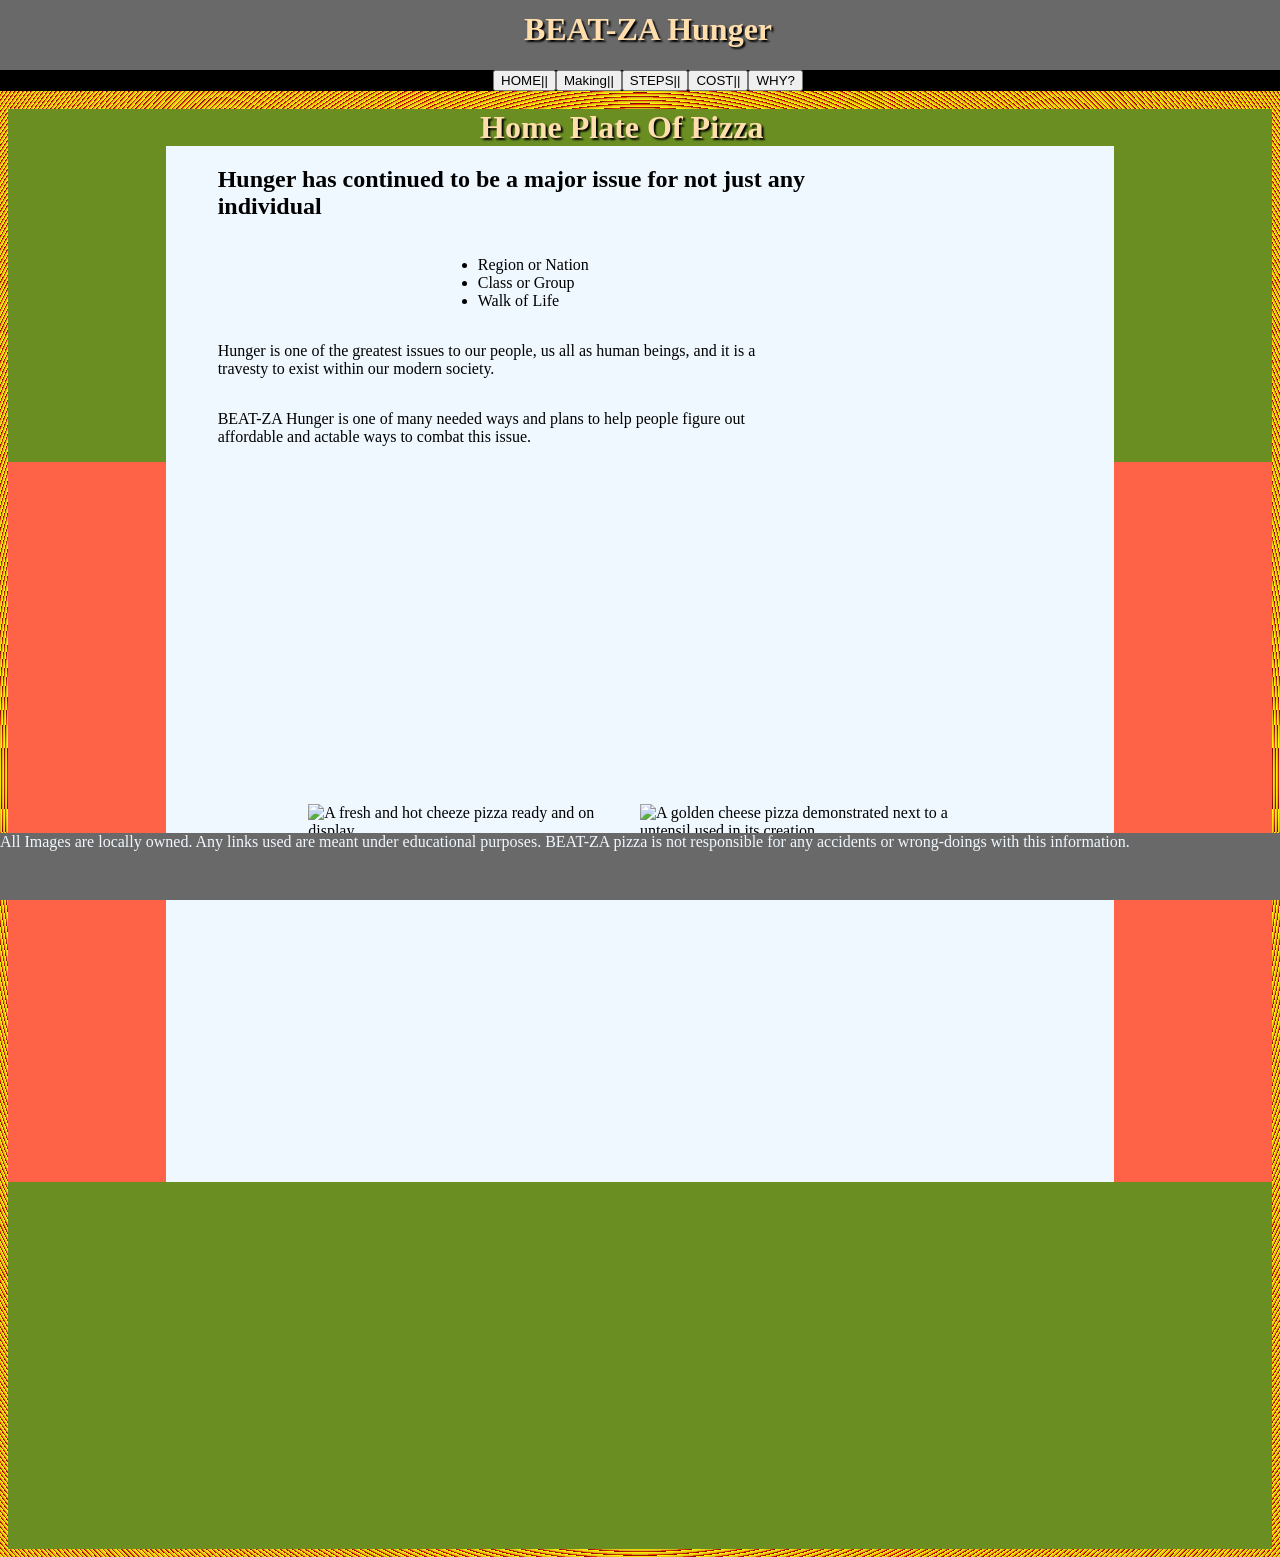
==== index.html @ c9590426 "Add files via upload" ====
<!DOCTYPE html>
<html lang="en-Us">
    <head>
        <meta charset="UTF-8">
        <meta name="viewport" content="width=device-width, initial-scale=1">
        <title>BEAT-ZA Hunger</title>
    <link rel="stylesheet" href="ovrLy.css">
    </head>
    <body>
        <header>
            <h1>BEAT-ZA Hunger</h1>
            <nav>
                <input type="button" value="HOME||" onclick="document.location='index.html'">
                <input type="button" value="Making||" onclick="document.location='ingredients.html'">
                <input type="button" value="STEPS||" onclick="document.location='steps.html'">
                <input type="button" value="COST||" onclick="document.location='cost.html'">
                <input type="button" value="WHY?" onclick="document.location='why.html'">
            </nav>
        </header>
        <main class="text">
            <h1>Home Plate Of Pizza</h1>
            <div>
                <section>
                <h2>Hunger has continued to be a major issue for not just any individual </h2>
                        <ul>
                            <li>Region or Nation</li>
                            <li>Class or Group</li>
                            <li>Walk of Life</li>
                        </ul>
                    <p>Hunger is one of the greatest issues to our people, us all as human beings, and it is a travesty to exist within our modern society.</p>
                </section>
                <section>
                    <p>BEAT-ZA Hunger is one of many needed ways and plans to help people figure out affordable and actable ways to combat this issue.</p>
                </section>
            </div>
         <section class="images">
            <div>
                <section>
                    <img src="images/IMG_3516.jpeg" alt="A fresh and hot cheeze pizza ready and on display">
                    <img src="images/IMG_3525.jpeg" alt="A golden cheese pizza demonstrated next to a untensil used in its creation.">
                </section>
            </div>
        </section>
        </main>
        <footer>All Images are locally owned. Any links used are meant under educational purposes. BEAT-ZA pizza is not responsible for any accidents or wrong-doings with this information.</footer>
    </body>
</html>
---- ovrLy.css ----
body {
    position: static;
    background: repeating-radial-gradient( yellow, goldenrod 2px, orangered 1px, maroon 3px);
}




header { 
    position: relative;
        top: -2vh;
        left: -1vw;
        width: 102vw;
        height: 15%;
    background-color: dimgray;
    display: grid;
    justify-content: center;
    text-align: center;
    h1 {
        color: navajowhite;
        text-shadow: 2px 2px 2px black;
    }
    nav {
        display: flex;
        width: 102vw;
        justify-content: center;
        align-self: center; 
        background-color: black;
    }
    z-index: 3;
}

main h1 {
    display: block;
        width: 25vw;
    margin: auto;
    color: navajowhite;
    text-shadow: 2px 2px 2px black;

}

main.text {
    background-color: olivedrab;
    position: relative;
    display: block;
        width: 100%;
        height: 160vh;
    div { 
        display: grid;
        grid-template-columns: auto;
        background-color: aliceblue;
        width: 75%;
        margin: auto;
        justify-content: center;
        section {  
            display: grid;
                width: 70%;
                height: 100%;
            grid-template-columns: auto;
            align-items: center;
            justify-items: center;
        }
    }
}

section.images {
    background-color: tomato;
    position: relative;
    display: block;
        width: 100%;
        height: 80vh;
    div {
        position: relative;
        height: 100%;
        display: block;
        background-color: aliceblue;
        width: 75%;
        margin: auto;
        section {  
            display: flex;
            align-items: center;
            margin: auto;
            img {
                object-fit: contain;
                display: block;
                width: 35vw;
            }
        }
    }
}


footer { 
    background-color: dimgray;
    position: fixed;
        bottom: 0;
        left: 0;
    display: block;
        width: 100%;
        height: 7.5%;
    z-index: 3;
    text-align: left;
    text-justify: auto;
    color: aliceblue;
}
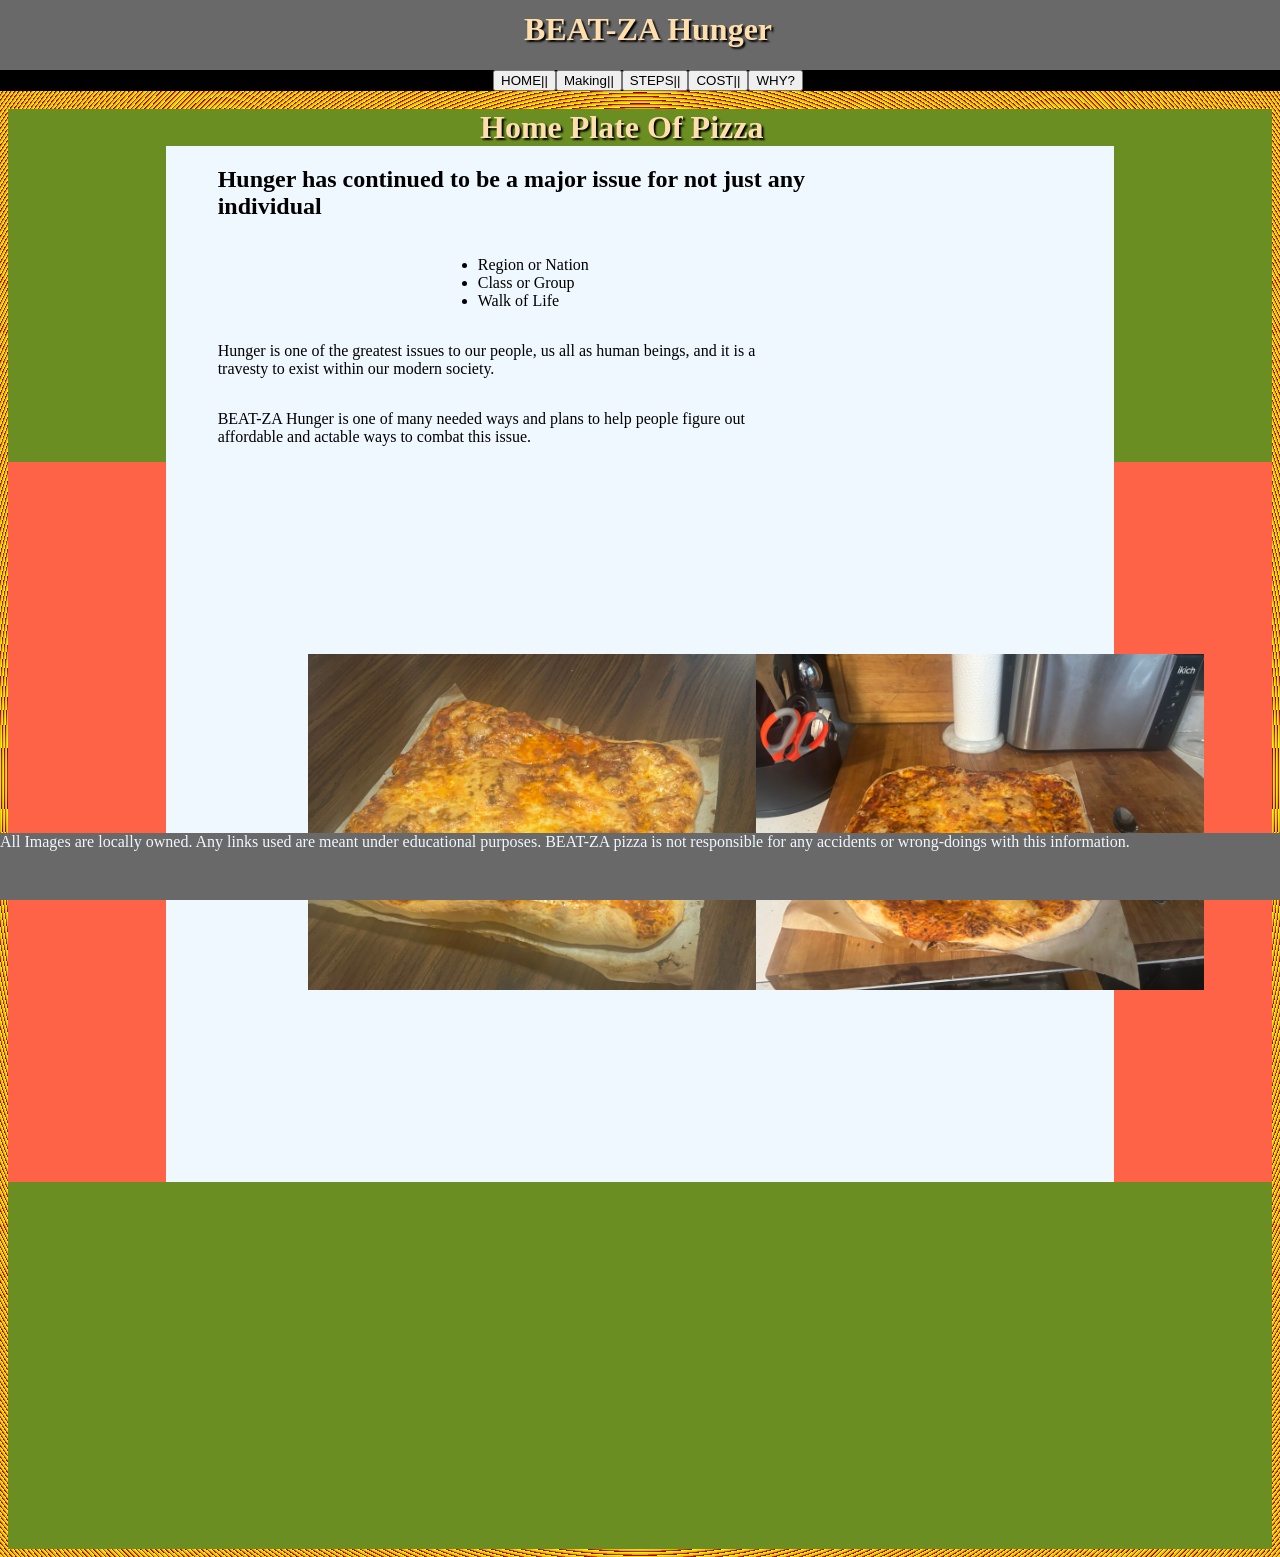
==== commit cf0b7e32: "Fix image source paths in index.html" ====
--- a/index.html
+++ b/index.html
@@ -36,12 +36,12 @@
          <section class="images">
             <div>
                 <section>
-                    <img src="images/IMG_3516.jpeg" alt="A fresh and hot cheeze pizza ready and on display">
-                    <img src="images/IMG_3525.jpeg" alt="A golden cheese pizza demonstrated next to a untensil used in its creation.">
+                    <img src="IMG_3516.jpeg" alt="A fresh and hot cheeze pizza ready and on display">
+                    <img src="IMG_3525.jpeg" alt="A golden cheese pizza demonstrated next to a untensil used in its creation.">
                 </section>
             </div>
         </section>
         </main>
         <footer>All Images are locally owned. Any links used are meant under educational purposes. BEAT-ZA pizza is not responsible for any accidents or wrong-doings with this information.</footer>
     </body>
-</html>+</html>
